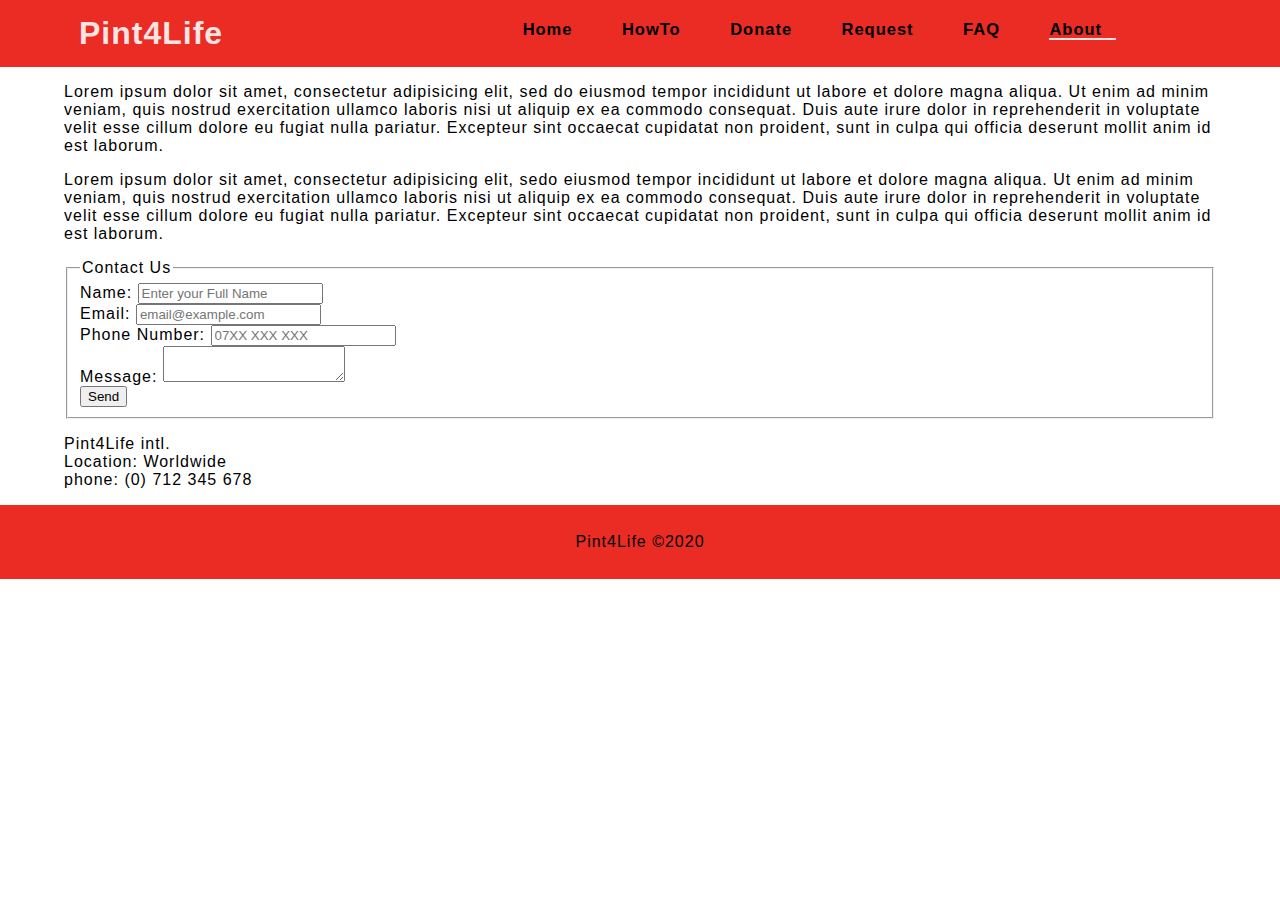
==== about.html @ 6c0d60e7 "created the about.html page" ====
<!DOCTYPE html>
<html>
<head>
	<title>Pint4Life</title>
	<link rel="stylesheet" type="text/css" href="css/style.css">
</head>
<body>
	<header>
		<div class="container">
			<div id="header">
			<div id="heading">
				<h1>Pint4Life</h1>
			</div>
			<div id="topnav">
				<ul>
					<li><a href="index.html">Home</a></li>
					<li><a href="index.html #howto">HowTo</a></li>
					<li><a href="donate.html">Donate</a></li>
					<li><a href="request.html">Request</a></li>
					<li><a href="faq.html">FAQ</a></li>
					<li><a href="#" class="active">About</a></li>
				</ul>
			</div>
		</div>
		<div class="float"></div>
	</header>

	<section class="container" id="about">
		<div id="about-info">
			<div class="info">
				<p>Lorem ipsum dolor sit amet, consectetur adipisicing elit, sed do eiusmod
				tempor incididunt ut labore et dolore magna aliqua. Ut enim ad minim veniam,
				quis nostrud exercitation ullamco laboris nisi ut aliquip ex ea commodo
				consequat. Duis aute irure dolor in reprehenderit in voluptate velit esse
				cillum dolore eu fugiat nulla pariatur. Excepteur sint occaecat cupidatat non
				proident, sunt in culpa qui officia deserunt mollit anim id est laborum.</p>
				<p>Lorem ipsum dolor sit amet, consectetur adipisicing elit, sedo eiusmod
				tempor incididunt ut labore et dolore magna aliqua. Ut enim ad minim veniam,
				quis nostrud exercitation ullamco laboris nisi ut aliquip ex ea commodo
				consequat. Duis aute irure dolor in reprehenderit in voluptate velit esse
				cillum dolore eu fugiat nulla pariatur. Excepteur sint occaecat cupidatat non
				proident, sunt in culpa qui officia deserunt mollit anim id est laborum.
				</p>
			</div>
		</div>
		<div id="contact">
			<form id="contact-form">
				<fieldset>
					<legend>Contact Us</legend>
					<div class="field">
						<label>Name:</label>
						<input type="text" name="fullname" value="" placeholder="Enter your Full Name">
					</div>
					<div class="field">
						<label>Email:</label>
						<input type="email" name="email" value="" placeholder="email@example.com">
					</div>
					<div class="field">
						<label>Phone Number:</label>
						<input type="number" name="phonenumber" value="" placeholder="07XX XXX XXX">
					</div>
					<div class="field">
						<label>Message:</label>
						<textarea></textarea>
					</div>
					<div class="field">
						<input type="submit" name="submit" value="Send">
					</div>
				</fieldset>
			</form>

			<p>Pint4Life intl.<br> Location: Worldwide<br>phone: (0) 712 345 678<br></p>
			
		</div>
	</section>
	<div class="float"></div>
	<footer>
		<p>Pint4Life &copy;2020</p>
	</footer>

</body>
</html>
---- css/style.css ----
html{
	font-size: 62.5%;
}
h1,h2,h3,h4,h5,h6,ul{
	margin: 0;
}
body{
	font-size:1.6rem;
	letter-spacing: 0.1rem;
	margin: 0;
	font-family: Helvetica;
}
.container{
	width: 90%;
	margin: auto;
}
.float{
	clear: both;
}
/*index.html styles*/
header{
    background-color: #EA2C24;
    margin-bottom: 0.2rem;
}
#header{
	width: 100%;
}
#header #heading{
	width: 33.3%;
	float: left;
	box-sizing: border-box;
}
#header #topnav{
	width: 66.7%;
	float: right;
	box-sizing: border-box;
}
#heading h1{
	margin-right: 1rem;
	padding: 1.5rem;
	color: #FBE4E2;
}
#topnav{
	padding: 2rem;
}
#topnav ul{
	list-style: none;
	margin-right: 4rem;
}
#topnav ul li{
	display: inline;
	padding: 1.5rem;
}
#topnav ul li a{
	text-decoration: none;
	font-size: 1.65rem;
	color:#000;
	padding-right: 1.4rem;
	font-weight: bolder;
}
#topnav ul li a:hover{
	text-decoration: none;
	font-size: 1.6rem;
	color: #FBE4E2;
	padding-right: 1.4rem;
	border-bottom: 0.2rem solid #fbe4e2;
	text-align: center;
	font-weight: bolder;
}
.active{
	color: #FBE4E2;
	border-bottom: 0.2rem solid #fbe4e2;
	font-weight: bolder;

}
#display{
	background-image: url("../images/bg4.jpg");
	height: 85.5vh;
	background-size: contain;
	background-repeat: no-repeat;
	background-position: center center;
	position: relative;
	margin-bottom: 3rem;
}
#display #display-info{
	text-align: center;
	position: absolute;
	left: 45.5%;
	top: 4%;
	width: 32.5%;
}
#howto{
	width: 100%;
	margin: 4rem auto;
}
.howtoinfo{
	width: 50%;
	box-sizing: border-box;
	padding: 2rem;
	float: left;
}
.howtointro{
	text-align: center;
}
footer{
	background-color: #EA2C24;
	text-align: center;
	padding: 1.2rem;
	position: relative;
	bottom: 0px;
}
/*syle for donation.html*/
.navbar{
	width:50%;
	padding: 1.5rem;
	margin: auto;
	border-bottom: 0.15rem solid #000;
	margin-bottom: 1rem;
}
.navbar ul{
	list-style: none;
	
}
.navbar ul li{
	display: inline;
	padding: 2rem;
	margin: auto;
}
.navbar ul li a{
	padding: 1rem;
	color: black;
	font-weight: bold;
	text-decoration: none;
}
.info-table{
	margin: 3rem auto;
}
.info-table table tr{
	border-bottom: 0.1rem solid #000;
	border-collapse: collapse;
}


/*styles for donation events.html*/
.event{
	width: 90%;
	margin: auto;
	padding: 1rem;
	border: 0.1rem solid #000;
	border-radius: 1rem;
	margin-bottom: 2rem;
}
.event .event-header{
	border-bottom: 0.1rem solid #ddd;
	padding: 1rem;
}
.event .event-header h3{
	text-align: center;
	text-decoration: underline;
	font-weight: bold;
	padding-bottom: 0.3rem;
}
.event .event-header ul{
	list-style: none;
}
.event .event-header ul li{
	display: inline;
	padding: 0.8rem;
	margin-bottom: 0.3rem;
}
.event .event-poster img{
	display: block;
	width: 60%;
	height: 60vh;
	margin: auto;
}
.event .event-details{
	text-align: center;
	border-top: 0.1rem solid #ddd;
}
.event .event-details h5{
	text-align: center;
	text-decoration: underline;
	margin: 0.4rem;
	font-weight: bold;
}


/*styles for request.html*/
#request-form{
     margin: 3rem;
}
#request-form legend{
	font-weight: bolder;
}
#request-form fieldset{
	border-color: #000 !important;
	border-radius: 0.5rem !important;
}
#request-form label{
	display: block;
}
#request-form input, #request-form .select-input{
	width: 90%;
	padding: 0.2rem;
	margin: 0.2rem;
}
#request-form h5{
	text-decoration: underline;
	font-weight: bold;
	font-size: 1.4rem;
}
#request-form .form-container{
	border: 0.1rem solid #000;
	border-radius:1rem;
	margin: 0.5rem;
	padding: 1rem;
}
#request-form .dual{
	width: 100%;
	padding: 0.8rem 0.5rem;
}
#request-form .dual .dual-input{
	width: 45%;
	float: left;
	box-sizing: border-box;
}
#request-form .triple{
	width: 100%;
	padding: 0.8rem 0.5rem;
}
#request-form .triple .triple-input{
	width: 30%;
	float: left;
	box-sizing: border-box;
}
#request-form .select label, #request-form .select input{
	display: inline !important;
	margin-top: 1.5rem !important;
	width: auto !important;
	margin: 0.2rem;
	padding: 0.2rem;

}
#request-form input[type="submit"]{
	width: 50%;
	margin: auto;
	border: 0.1rem solid #32CD32;
	border-radius: 0.8rem;
	padding: 1rem;
	text-align: center;
	background-color: #32CD32;
}

/*faq.html styles*/
.search-form{
	margin: 2rem;
	float: right;
}
.faq-panels .panel{
	margin: 1rem;
	padding: 0.5rem;
	border:0.1rem solid #000;
	border-radius: 0 1.5rem;
}
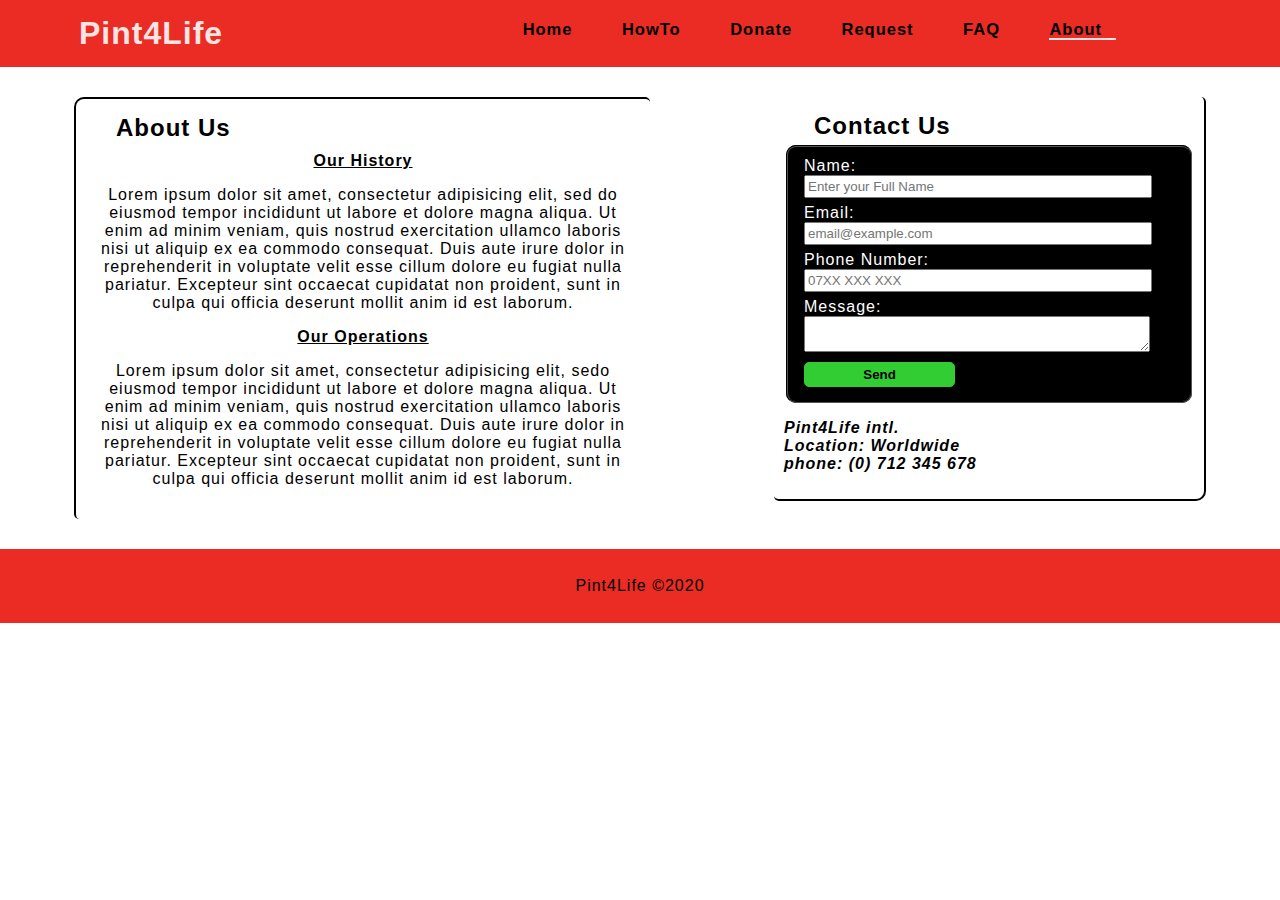
==== commit 6711782e: "added styles to the about.html page" ====
--- a/about.html
+++ b/about.html
@@ -25,15 +25,19 @@
 		<div class="float"></div>
 	</header>
 
-	<section class="container" id="about">
+	<section id="about">
+		<div class="container">
 		<div id="about-info">
+			<h2>About Us</h2>
 			<div class="info">
+				<h4>Our History</h4>
 				<p>Lorem ipsum dolor sit amet, consectetur adipisicing elit, sed do eiusmod
 				tempor incididunt ut labore et dolore magna aliqua. Ut enim ad minim veniam,
 				quis nostrud exercitation ullamco laboris nisi ut aliquip ex ea commodo
 				consequat. Duis aute irure dolor in reprehenderit in voluptate velit esse
 				cillum dolore eu fugiat nulla pariatur. Excepteur sint occaecat cupidatat non
 				proident, sunt in culpa qui officia deserunt mollit anim id est laborum.</p>
+				<h4>Our Operations</h4>
 				<p>Lorem ipsum dolor sit amet, consectetur adipisicing elit, sedo eiusmod
 				tempor incididunt ut labore et dolore magna aliqua. Ut enim ad minim veniam,
 				quis nostrud exercitation ullamco laboris nisi ut aliquip ex ea commodo
@@ -44,9 +48,9 @@
 			</div>
 		</div>
 		<div id="contact">
+			<h2>Contact Us</h2>
 			<form id="contact-form">
 				<fieldset>
-					<legend>Contact Us</legend>
 					<div class="field">
 						<label>Name:</label>
 						<input type="text" name="fullname" value="" placeholder="Enter your Full Name">
@@ -69,14 +73,15 @@
 				</fieldset>
 			</form>
 
-			<p>Pint4Life intl.<br> Location: Worldwide<br>phone: (0) 712 345 678<br></p>
-			
+			<address>
+				<p>Pint4Life intl.<br> Location: Worldwide<br>phone: (0) 712 345 678<br></p>
+			</address>				
 		</div>
+	</div>
 	</section>
 	<div class="float"></div>
 	<footer>
 		<p>Pint4Life &copy;2020</p>
 	</footer>
 
-</body>
-</html>+</body> --- a/css/style.css
+++ b/css/style.css
@@ -263,3 +263,81 @@
 	border:0.1rem solid #000;
 	border-radius: 0 1.5rem;
 }
+
+
+/*about.html syles*/
+#about{
+	width: 100%;
+	margin: 2rem auto;
+	overflow-x:hidden;
+}
+#about #about-info{
+	width: 50%;
+	float: left;
+	box-sizing: border-box;
+	padding: 1rem;
+	margin: 1rem;
+	border-left:0.2rem solid #000 ;
+	border-top: 0.2rem solid #000;
+	border-radius: 1rem 0.5rem;
+}
+#about h2{
+	padding: 0.5rem;
+	margin-left: 2.5rem;
+}
+#about h4{
+	text-decoration: underline;
+	font-weight: bolder;
+}
+#about #about-info .info{
+	letter-spacing: 0.1rem;
+	text-align: center;
+	padding: 0.5rem;
+}
+#about #contact{
+	width: 37.5%;
+	float: right;
+	box-sizing: border-box;
+	padding: 1rem;
+	margin: 1rem;
+	border-right:0.2rem solid #000 ;
+	border-bottom:0.2rem solid #000;
+	border-radius: 1rem 0.5rem;
+}
+#contact #contact-form{
+	color: #fff;
+}
+#contact #contact-form legend{
+	text-align: center;
+	font-weight: bold;
+	color: #ddd;
+}
+#contact #contact-form fieldset{
+	border-radius: 1rem;
+	border-color:#000;
+	background-color: #000;
+}
+#contact #contact-form label{
+	display: block;
+}
+#contact #contact-form input, #contact #contact-form textarea{
+	width: 90%;
+	padding: 0.2rem;
+}
+#contact #contact-form input[type="submit"]{
+	width: 40%;
+	padding: 0.4rem;
+	border-radius: 0.5rem;
+	border:0.1rem solid #32CD32;
+	background-color: #32CD32;
+	font-weight: bolder;
+}
+#contact #contact-form .field{
+	width: 100%;
+	margin: 0.2rem;
+	padding: 0.2rem;
+
+}
+#contact address{
+	font-weight: bold;
+}